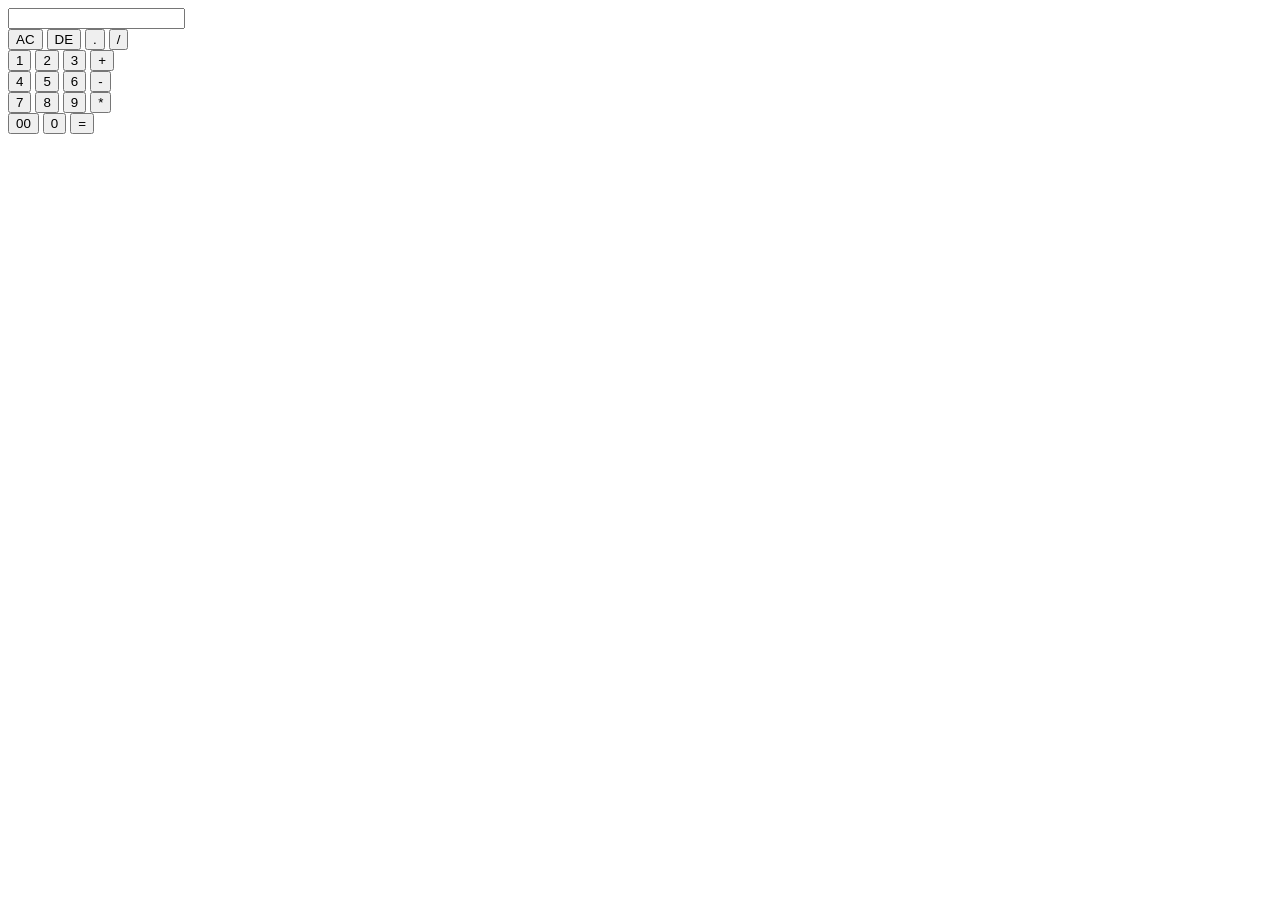
==== pride.html @ d9c852ec "Rename ardrakkl.html to pride.html" ====
<html>
    <head>
        <meta name="viewport" content="width=device-width,initial-scale=1.0">
        <title>Calculator using Javascript-Easy tutorials</title>
        <link rel="stylesheet" href="ardra.css">
    </head>
    <body>

<div class="container">

    <div class="calculator">
<form>
    <div class="display">
        <input type="text" name="display">
    </div>
    <div>
        <input type="button" value="AC" onclick="display.value =''" class="operator">
        <input type="button" value="DE" onclick="display.value = display.value.toString().slice(0,-1)" class="operator">
        <input type="button" value="."onclick="display.value +='.'" class="operator">
        <input type="button" value="/"onclick="display.value +='/'" class="operator">
    </div>
    <div>
        <input type="button" value="1"onclick="display.value +='1'">
        <input type="button" value="2"onclick="display.value +='2'">
        <input type="button" value="3"onclick="display.value +='3'">
        <input type="button" value="+"onclick="display.value +='+'" class="operator">
    </div>
    
    <div>
        <input type="button" value="4"onclick="display.value +='4'">
        <input type="button" value="5"onclick="display.value +='5'">
        <input type="button" value="6"onclick="display.value +='6'">
        <input type="button" value="-"onclick="display.value +='-'" class="operator">
    </div>
    <div>
        <input type="button" value="7" onclick="display.value +='7'">
        <input type="button" value="8"onclick="display.value +='8'">
        <input type="button" value="9"onclick="display.value +='9'">
        <input type="button" value="*"onclick="display.value +='*'" class="operator">
    </div>
    
    <div>
        <input type="button" value="00"onclick="display.value +='00'">
        <input type="button" value="0"onclick="display.value +='0'">
        <input type="button" value="=" onclick="display.value = eval(display.value)" class="equal operator">
        
    </div>
    
    
</form>

    </div>
</div>


    </body>
</html>
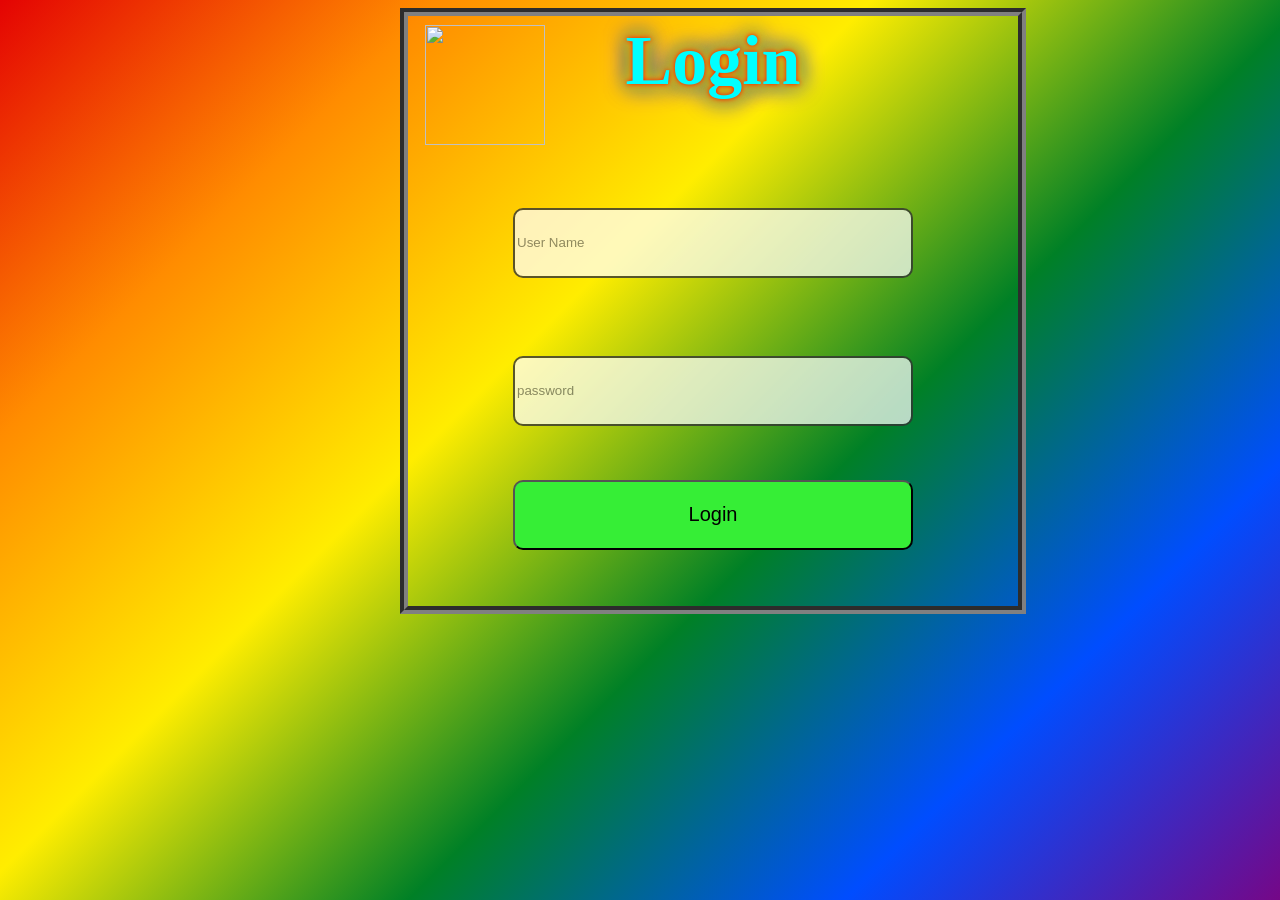
==== commit 152cc8fb: "Update pride.html" ====
--- a/pride.html
+++ b/pride.html
@@ -1,57 +1,17 @@
 <html>
-    <head>
-        <meta name="viewport" content="width=device-width,initial-scale=1.0">
-        <title>Calculator using Javascript-Easy tutorials</title>
-        <link rel="stylesheet" href="ardra.css">
+    <head><title>Out&Proud</title>
+    <link rel="stylesheet" href="pride.css">
+
     </head>
     <body>
+    <img src="Screenshot_2026-06-20_200954-removebg-preview.png" class="sticker" class="kkk">
+        <h1 style="color:cyan;" class="cbc" align="center">Login</h1>
+        <input type="text" placeholder="User Name" class="acc"><br><br>
+        <input type="password" placeholder="password" class="acc"><br><br><br><br>
+        <input type="submit"  value="Login" class="main">
+        
 
-<div class="container">
+        
+    </body>
 
-    <div class="calculator">
-<form>
-    <div class="display">
-        <input type="text" name="display">
-    </div>
-    <div>
-        <input type="button" value="AC" onclick="display.value =''" class="operator">
-        <input type="button" value="DE" onclick="display.value = display.value.toString().slice(0,-1)" class="operator">
-        <input type="button" value="."onclick="display.value +='.'" class="operator">
-        <input type="button" value="/"onclick="display.value +='/'" class="operator">
-    </div>
-    <div>
-        <input type="button" value="1"onclick="display.value +='1'">
-        <input type="button" value="2"onclick="display.value +='2'">
-        <input type="button" value="3"onclick="display.value +='3'">
-        <input type="button" value="+"onclick="display.value +='+'" class="operator">
-    </div>
-    
-    <div>
-        <input type="button" value="4"onclick="display.value +='4'">
-        <input type="button" value="5"onclick="display.value +='5'">
-        <input type="button" value="6"onclick="display.value +='6'">
-        <input type="button" value="-"onclick="display.value +='-'" class="operator">
-    </div>
-    <div>
-        <input type="button" value="7" onclick="display.value +='7'">
-        <input type="button" value="8"onclick="display.value +='8'">
-        <input type="button" value="9"onclick="display.value +='9'">
-        <input type="button" value="*"onclick="display.value +='*'" class="operator">
-    </div>
-    
-    <div>
-        <input type="button" value="00"onclick="display.value +='00'">
-        <input type="button" value="0"onclick="display.value +='0'">
-        <input type="button" value="=" onclick="display.value = eval(display.value)" class="equal operator">
-        
-    </div>
-    
-    
-</form>
-
-    </div>
-</div>
-
-
-    </body>
 </html>
--- a/pride.css
+++ b/pride.css
@@ -0,0 +1,62 @@
+body{
+background: linear-gradient(135deg,#e40303,#ff8c00,#ffed00,#008026,#004dff,#750787);
+    border-style: groove;
+    width: 600px;
+    height: 580px;
+    border-color: gray;
+    margin-left: 400px;
+    padding: 5px;
+    border-width: 8px;
+    
+
+
+    
+    
+}
+.cbc{
+    font-size: 70px;
+    color: white;
+    text-shadow: 0 0 5px red,
+                 0 0 10px orange,
+                 0 0 15px yellow,
+                 0 0 20px green,
+                 0 0 25px blue,
+                 0 0 30px violet;
+    
+}
+.acc{
+margin-left: 100px;
+width: 400px;
+height: 70px;
+background-color:rgba(255,255,255,0.9);
+border: 2px solid #333;
+border-radius: 10px;
+color: black;
+margin-top: 60px;
+opacity: 0.8;
+
+}
+.main{
+    width: 400px;
+    height: 70px;
+    margin-left: 100px;
+    background-color: rgb(54, 238, 54);
+    border-radius: 10px;
+    font-size: 20px;
+}
+.sticker{
+position:absolute;
+width: 120px;
+height: 120px;
+top: 20px;
+left: 20px;
+margin-left: 400px;
+padding: 5px;
+
+}
+
+.kkk{
+    background: transparent;
+}
+
+    
